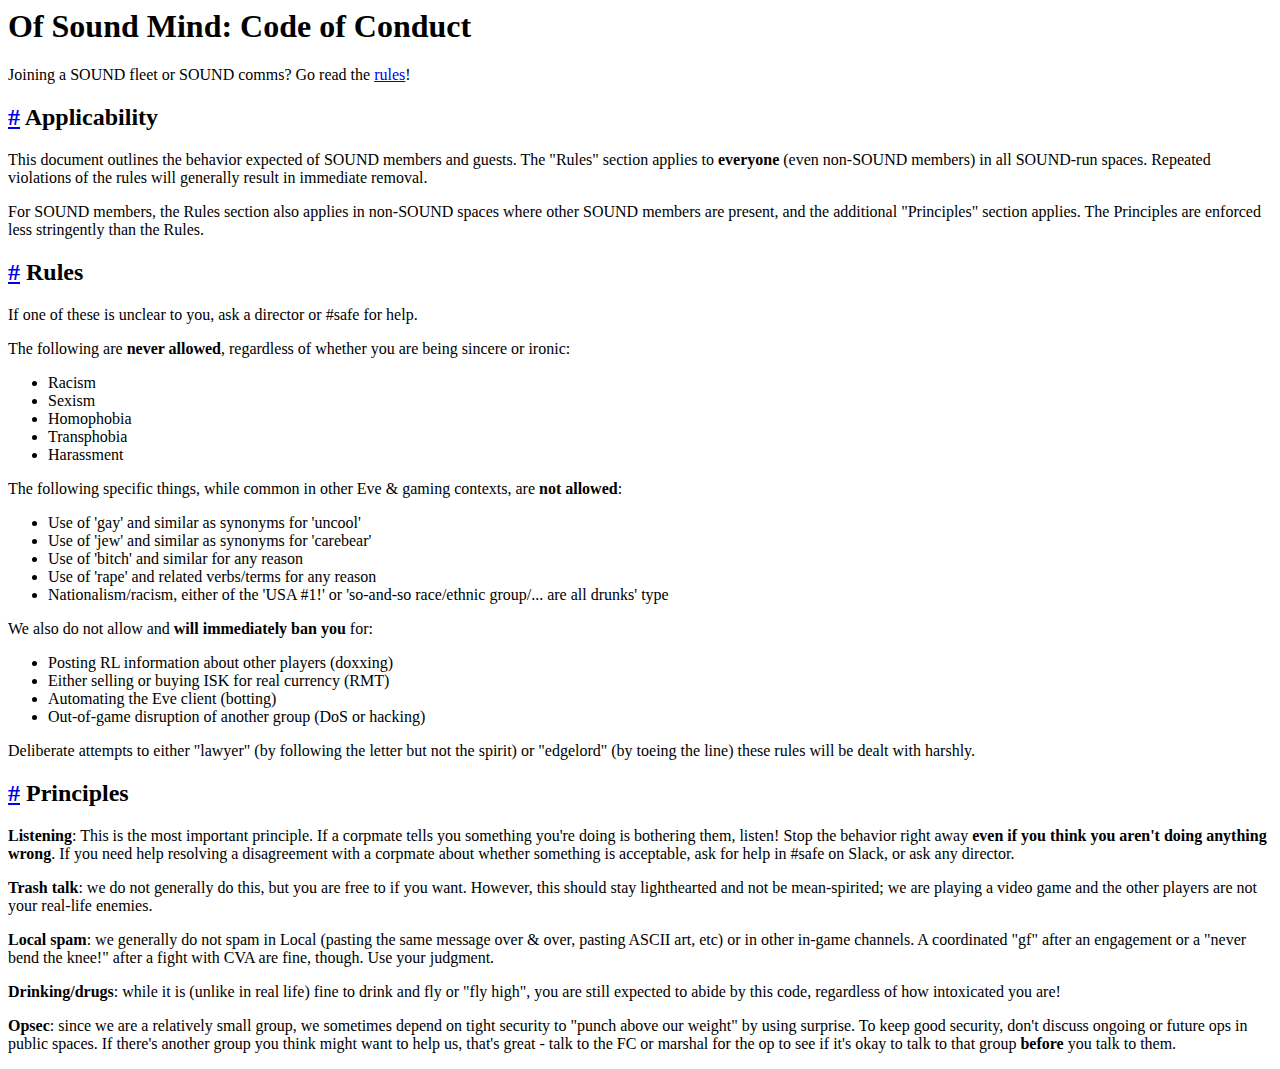
==== conduct.html @ d34fe56e "add code of conduct first draft" ====
<html>
  <head>
    <link rel="stylesheet" href="mono.css">
    <title>Of Sound Mind: Code of Conduct</title>
  </head>
  <body>
    <h1>Of Sound Mind: Code of Conduct</h1>
    <p>
      Joining a SOUND fleet or SOUND comms? Go read the
      <a href="#rules">rules</a>!
    </p>
    <h2><a name="applicable" href="#applicable">#</a> Applicability</h2>
    <p>
      This document outlines the behavior expected of SOUND members and guests.
      The "Rules" section applies to <b>everyone</b> (even non-SOUND members)
      in all SOUND-run spaces. Repeated violations of the rules will generally
      result in immediate removal.
    </p>
    <p>
      For SOUND members, the Rules section also applies in non-SOUND spaces
      where other SOUND members are present, and the additional "Principles"
      section applies. The Principles are enforced less stringently than the
      Rules.
    </p>
    <h2><a name="rules" href="#rules">#</a> Rules</h2>
    If one of these is unclear to you, ask a director or #safe for help.
    <p>
      The following are <b>never allowed</b>, regardless of whether you are
      being sincere or ironic:
    </p>
    <ul>
      <li>Racism</li>
      <li>Sexism</li>
      <li>Homophobia</li>
      <li>Transphobia</li>
      <li>Harassment</li>
    </ul>
    <p>
      The following specific things, while common in other Eve & gaming
      contexts, are <b>not allowed</b>:
    </p>
    <ul>
      <li>Use of 'gay' and similar as synonyms for 'uncool'</li>
      <li>Use of 'jew' and similar as synonyms for 'carebear'</li>
      <li>Use of 'bitch' and similar for any reason</li>
      <li>Use of 'rape' and related verbs/terms for any reason</li>
      <li>Nationalism/racism, either of the 'USA #1!' or 'so-and-so race/ethnic
group/... are all drunks' type</li>
    </ul>
    <p>
      We also do not allow and <b>will immediately ban you</b> for:
    </p>
    <ul>
      <li>Posting RL information about other players (doxxing)</li>
      <li>Either selling or buying ISK for real currency (RMT)</li>
      <li>Automating the Eve client (botting)</li>
      <li>Out-of-game disruption of another group (DoS or hacking)</li>
    </ul>

    <p>
      Deliberate attempts to either "lawyer" (by following the letter but not
      the spirit) or "edgelord" (by toeing the line) these rules will be dealt
      with harshly.
    </p>

    <h2><a name="principles" href="#principles">#</a> Principles</h2>
    <p>
      <b>Listening</b>: This is the most important principle. If a corpmate
      tells you something you're doing is bothering them, listen! Stop the
      behavior right away <b>even if you think you aren't doing anything
      wrong</b>. If you need help resolving a disagreement with a corpmate about
      whether something is acceptable, ask for help in #safe on Slack, or ask
      any director.
    </p>

    <p>
      <b>Trash talk</b>: we do not generally do this, but you are free to if you
      want. However, this should stay lighthearted and not be mean-spirited;
      we are playing a video game and the other players are not your real-life
      enemies.
    </p>

    <p>
      <b>Local spam</b>: we generally do not spam in Local (pasting the same
      message over & over, pasting ASCII art, etc) or in other in-game channels.
      A coordinated "gf" after an engagement or a "never bend the knee!" after
      a fight with CVA are fine, though. Use your judgment.
    </p>

    <p>
      <b>Drinking/drugs</b>: while it is (unlike in real life) fine to drink
      and fly or "fly high", you are still expected to abide by this code,
      regardless of how intoxicated you are!
    </p>

    <p>
      <b>Opsec</b>: since we are a relatively small group, we sometimes depend
      on tight security to "punch above our weight" by using surprise. To keep
      good security, don't discuss ongoing or future ops in public spaces.
      If there's another group you think might want to help us, that's great -
      talk to the FC or marshal for the op to see if it's okay to talk to that
      group <b>before</b> you talk to them.
    </p>
  </body>
</html>
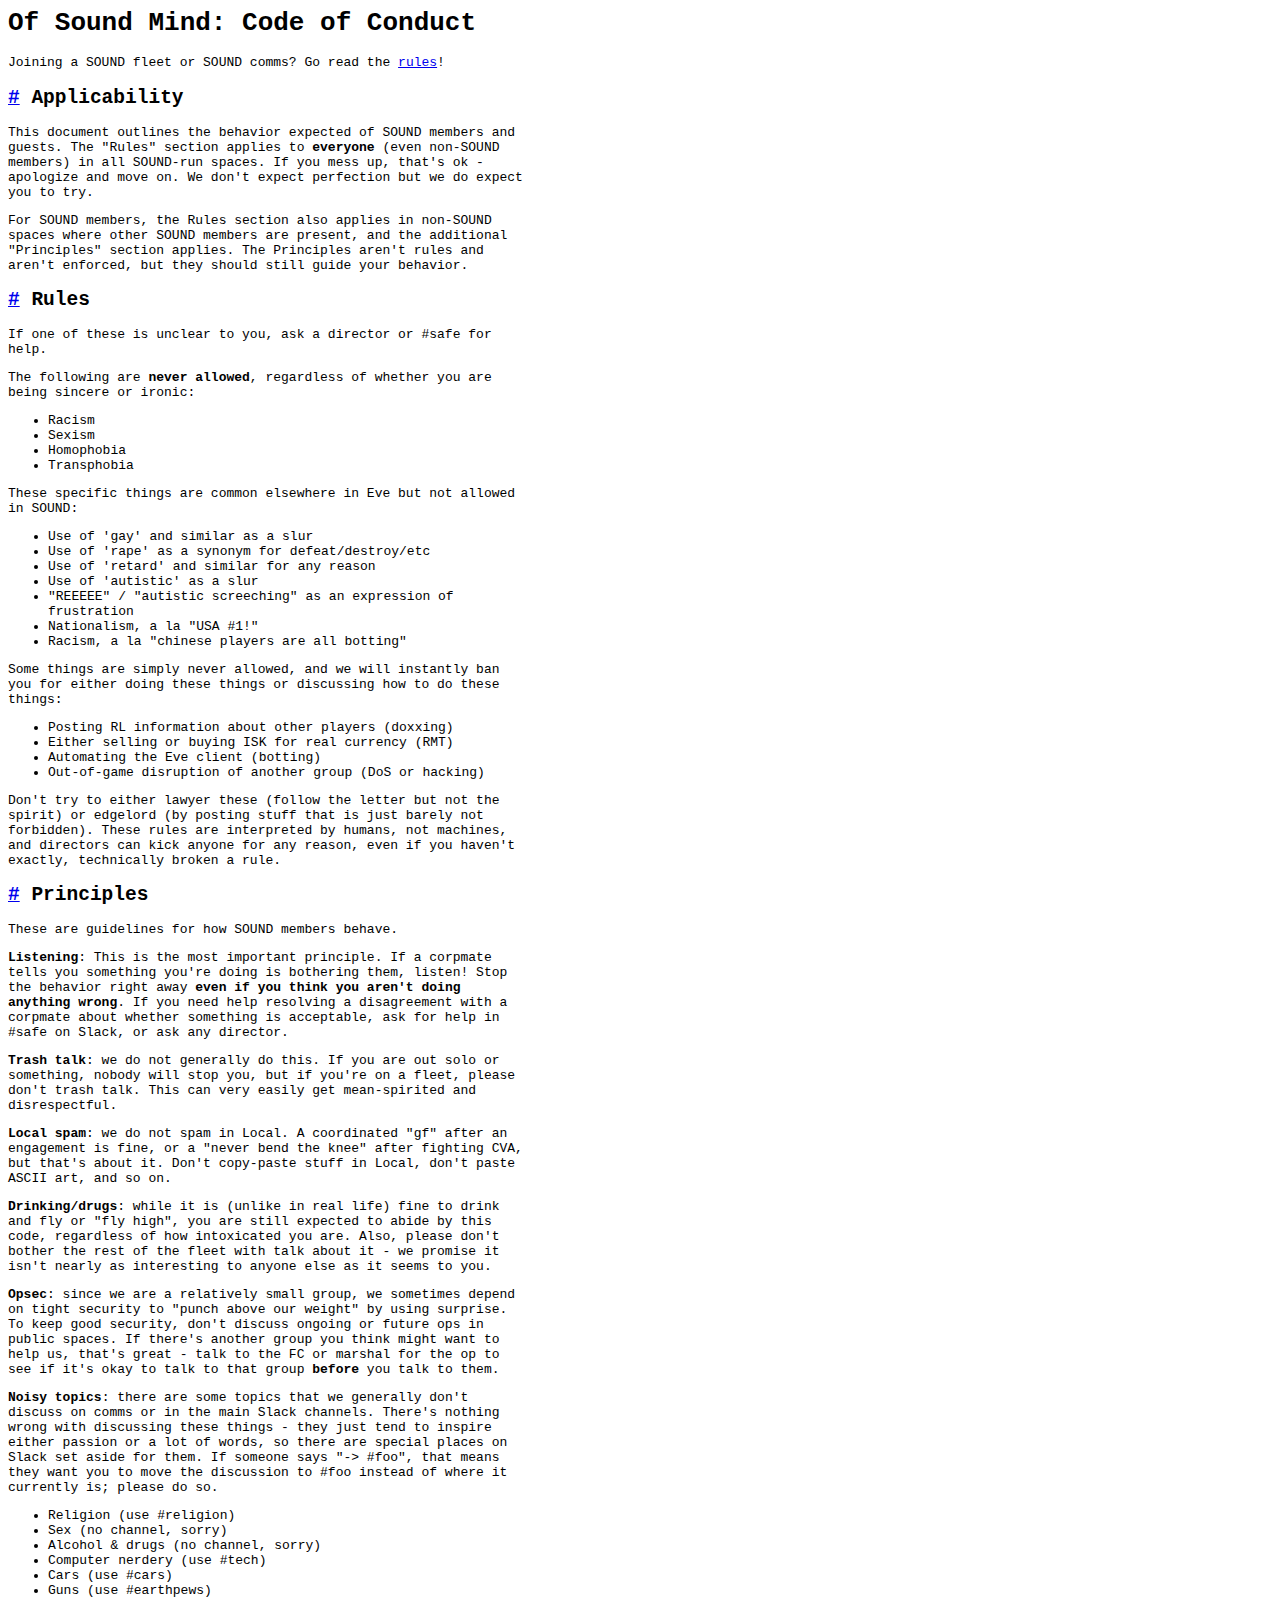
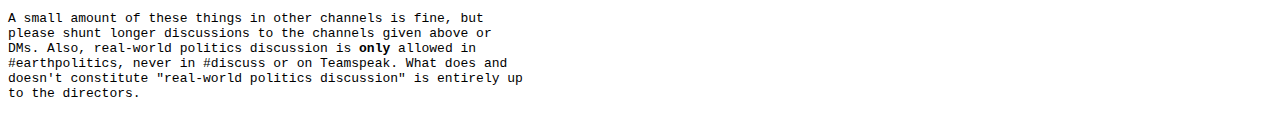
==== commit d44ae0de: "whitepaper revamp" ====
--- a/conduct.html
+++ b/conduct.html
@@ -13,14 +13,14 @@
     <p>
       This document outlines the behavior expected of SOUND members and guests.
       The "Rules" section applies to <b>everyone</b> (even non-SOUND members)
-      in all SOUND-run spaces. Repeated violations of the rules will generally
-      result in immediate removal.
+      in all SOUND-run spaces. If you mess up, that's ok - apologize and move
+      on. We don't expect perfection but we do expect you to try.
     </p>
     <p>
       For SOUND members, the Rules section also applies in non-SOUND spaces
       where other SOUND members are present, and the additional "Principles"
-      section applies. The Principles are enforced less stringently than the
-      Rules.
+      section applies. The Principles aren't rules and aren't enforced, but
+      they should still guide your behavior.
     </p>
     <h2><a name="rules" href="#rules">#</a> Rules</h2>
     If one of these is unclear to you, ask a director or #safe for help.
@@ -33,22 +33,25 @@
       <li>Sexism</li>
       <li>Homophobia</li>
       <li>Transphobia</li>
-      <li>Harassment</li>
     </ul>
+
     <p>
-      The following specific things, while common in other Eve & gaming
-      contexts, are <b>not allowed</b>:
+      These specific things are common elsewhere in Eve but not allowed in
+      SOUND:
     </p>
     <ul>
-      <li>Use of 'gay' and similar as synonyms for 'uncool'</li>
-      <li>Use of 'jew' and similar as synonyms for 'carebear'</li>
-      <li>Use of 'bitch' and similar for any reason</li>
-      <li>Use of 'rape' and related verbs/terms for any reason</li>
-      <li>Nationalism/racism, either of the 'USA #1!' or 'so-and-so race/ethnic
-group/... are all drunks' type</li>
+      <li>Use of 'gay' and similar as a slur</li>
+      <li>Use of 'rape' as a synonym for defeat/destroy/etc</li>
+      <li>Use of 'retard' and similar for any reason</li>
+      <li>Use of 'autistic' as a slur</li>
+      <li>"REEEEE" / "autistic screeching" as an expression of frustration</li>
+      <li>Nationalism, a la "USA #1!"</li>
+      <li>Racism, a la "chinese players are all botting"</li>
     </ul>
+
     <p>
-      We also do not allow and <b>will immediately ban you</b> for:
+      Some things are simply never allowed, and we will instantly ban you for
+      either doing these things or discussing how to do these things:
     </p>
     <ul>
       <li>Posting RL information about other players (doxxing)</li>
@@ -58,12 +61,19 @@
     </ul>
 
     <p>
-      Deliberate attempts to either "lawyer" (by following the letter but not
-      the spirit) or "edgelord" (by toeing the line) these rules will be dealt
-      with harshly.
+      Don't try to either lawyer these (follow the letter but not the spirit)
+      or edgelord (by posting stuff that is just barely not forbidden). These
+      rules are interpreted by humans, not machines, and directors can kick
+      anyone for any reason, even if you haven't exactly, technically broken a
+      rule.
     </p>
 
     <h2><a name="principles" href="#principles">#</a> Principles</h2>
+
+    <p>
+      These are guidelines for how SOUND members behave.
+    </p>
+
     <p>
       <b>Listening</b>: This is the most important principle. If a corpmate
       tells you something you're doing is bothering them, listen! Stop the
@@ -74,23 +84,24 @@
     </p>
 
     <p>
-      <b>Trash talk</b>: we do not generally do this, but you are free to if you
-      want. However, this should stay lighthearted and not be mean-spirited;
-      we are playing a video game and the other players are not your real-life
-      enemies.
+      <b>Trash talk</b>: we do not generally do this. If you are out solo or
+      something, nobody will stop you, but if you're on a fleet, please don't
+      trash talk. This can very easily get mean-spirited and disrespectful.
     </p>
 
     <p>
-      <b>Local spam</b>: we generally do not spam in Local (pasting the same
-      message over & over, pasting ASCII art, etc) or in other in-game channels.
-      A coordinated "gf" after an engagement or a "never bend the knee!" after
-      a fight with CVA are fine, though. Use your judgment.
+      <b>Local spam</b>: we do not spam in Local. A coordinated "gf" after an
+      engagement is fine, or a "never bend the knee" after fighting CVA, but
+      that's about it. Don't copy-paste stuff in Local, don't paste ASCII art,
+      and so on.
     </p>
 
     <p>
       <b>Drinking/drugs</b>: while it is (unlike in real life) fine to drink
       and fly or "fly high", you are still expected to abide by this code,
-      regardless of how intoxicated you are!
+      regardless of how intoxicated you are. Also, please don't bother the
+      rest of the fleet with talk about it - we promise it isn't nearly as
+      interesting to anyone else as it seems to you.
     </p>
 
     <p>
@@ -101,5 +112,29 @@
       talk to the FC or marshal for the op to see if it's okay to talk to that
       group <b>before</b> you talk to them.
     </p>
+
+    <p>
+      <b>Noisy topics</b>: there are some topics that we generally don't discuss
+      on comms or in the main Slack channels. There's nothing wrong with
+      discussing these things - they just tend to inspire either passion or a
+      lot of words, so there are special places on Slack set aside for them. If
+      someone says "-&gt; #foo", that means they want you to move the discussion
+      to #foo instead of where it currently is; please do so.
+
+      <ul>
+        <li>Religion (use #religion)</li>
+        <li>Sex (no channel, sorry)</li>
+        <li>Alcohol & drugs (no channel, sorry)</li>
+        <li>Computer nerdery (use #tech)</li>
+        <li>Cars (use #cars)</li>
+        <li>Guns (use #earthpews)</li>
+      </ul>
+
+      A small amount of these things in other channels is fine, but please shunt
+      longer discussions to the channels given above or DMs. Also, real-world
+      politics discussion is <b>only</b> allowed in #earthpolitics, never in
+      #discuss or on Teamspeak. What does and doesn't constitute "real-world
+      politics discussion" is entirely up to the directors.
+    </p>
   </body>
 </html>
--- a/mono.css
+++ b/mono.css
@@ -0,0 +1,15 @@
+body {
+  font-family: monospace;
+  max-width: 40em;
+}
+
+@media (prefers-color-scheme: dark) {
+  body {
+    background: #0d1117;
+    color: #c9d1d9;
+  }
+  
+  a {
+    color: #58a6ff;
+  } 
+}
